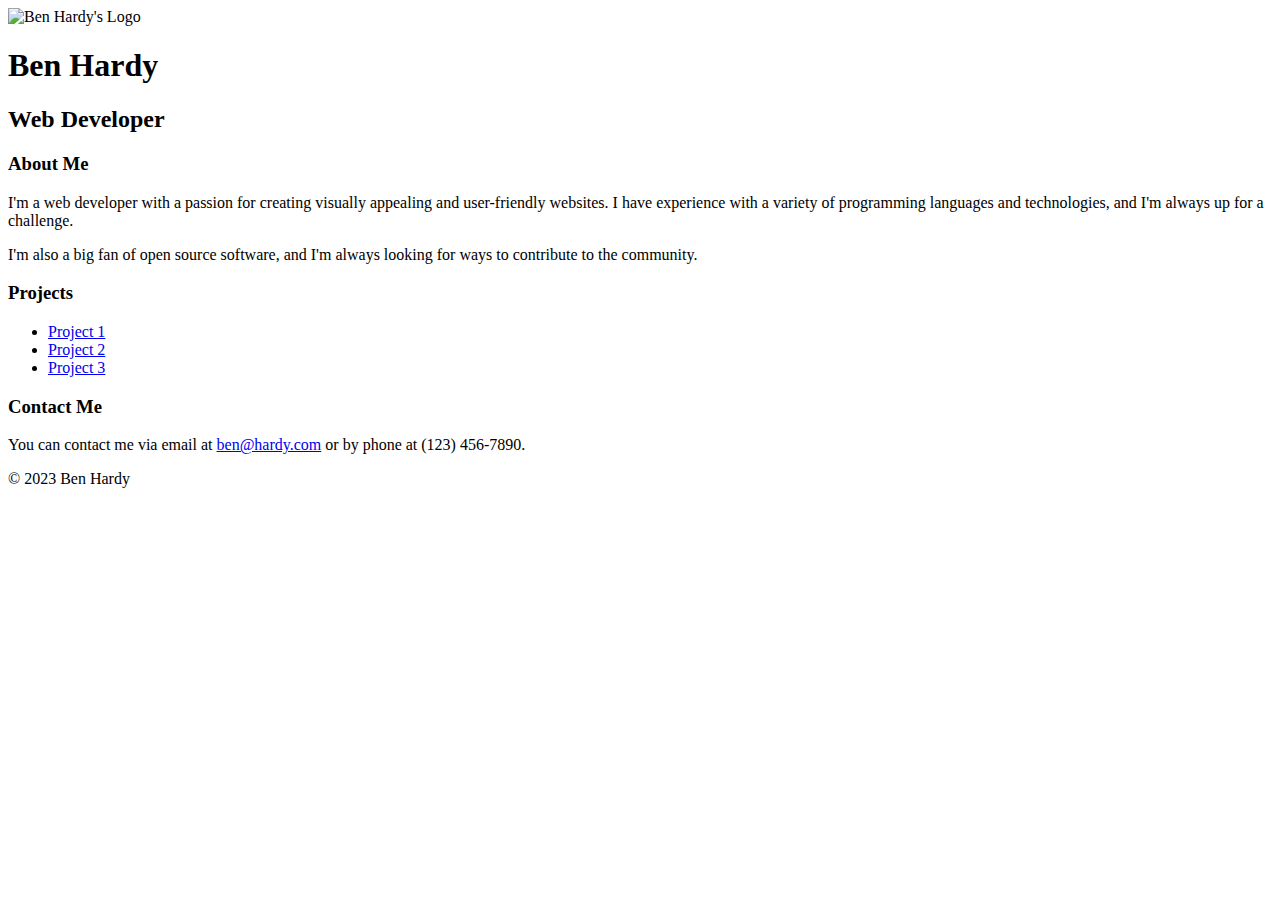
==== index.html @ a821797a "Initial Commit" ====
<!DOCTYPE html>
<html>
<head>
  <title>Ben Hardy's Homepage</title>
  <link rel="stylesheet" href="style.css">
</head>
<body>
  <header>
    <img src="logo.png" alt="Ben Hardy's Logo">
    <h1>Ben Hardy</h1>
    <h2>Web Developer</h2>
  </header>
  <main>
    <section>
      <h3>About Me</h3>
      <p>I'm a web developer with a passion for creating visually appealing and user-friendly websites. I have experience with a variety of programming languages and technologies, and I'm always up for a challenge.</p>
      <p>I'm also a big fan of open source software, and I'm always looking for ways to contribute to the community.</p>
    </section>
    <section>
      <h3>Projects</h3>
      <ul>
        <li><a href="project1.html">Project 1</a></li>
        <li><a href="project2.html">Project 2</a></li>
        <li><a href="project3.html">Project 3</a></li>
      </ul>
    </section>
    <section>
      <h3>Contact Me</h3>
      <p>You can contact me via email at <a href="mailto:ben@hardy.com">ben@hardy.com</a> or by phone at (123) 456-7890.</p>
    </section>
  </main>
  <footer>
    <p>&copy; 2023 Ben Hardy</p>
  </footer>
</body>
</html>
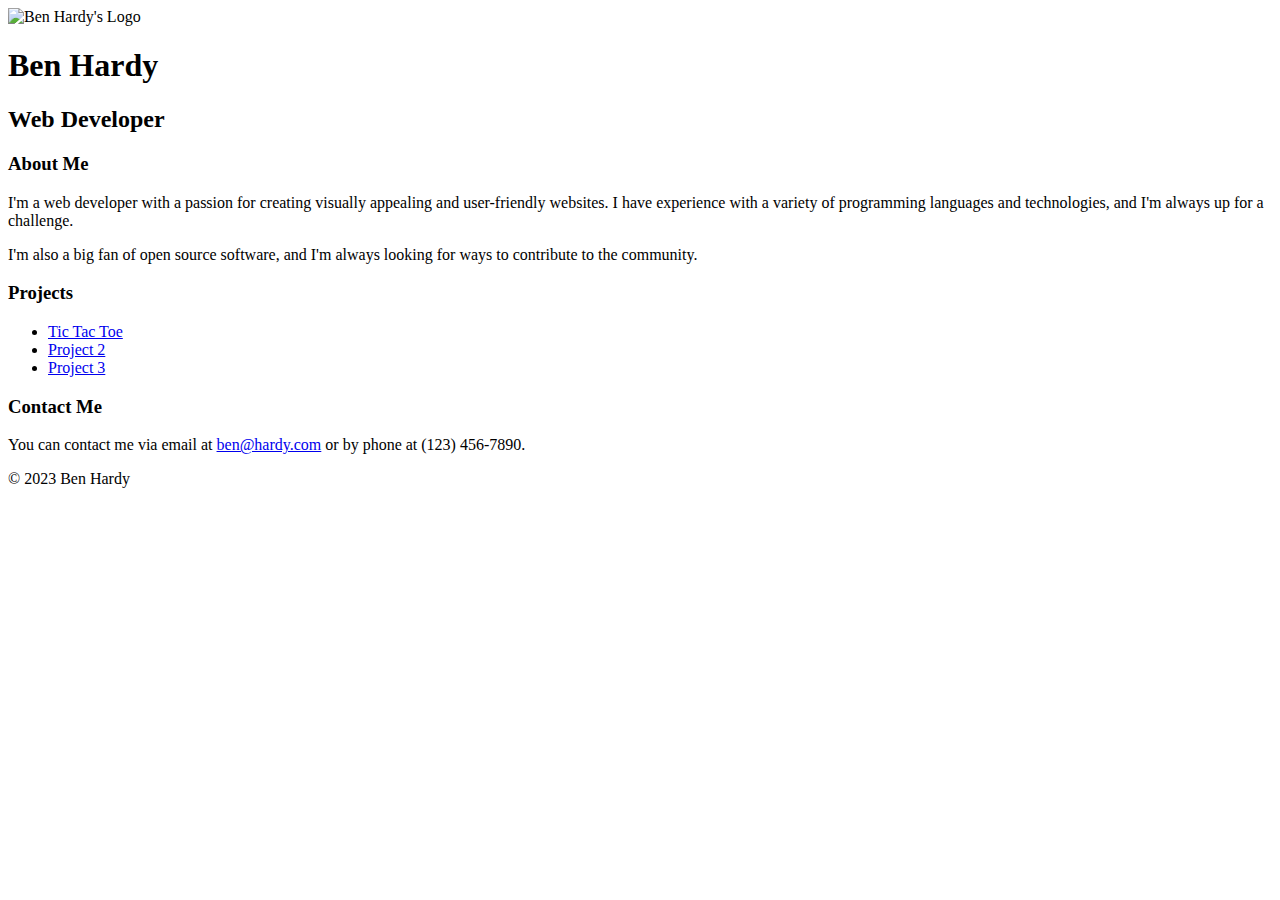
==== commit f66ba0bc: "Update number 1" ====
--- a/index.html
+++ b/index.html
@@ -7,7 +7,7 @@
 <body>
   <header>
     <img src="logo.png" alt="Ben Hardy's Logo">
-    <h1>Ben Hardy</h1>
+    <h1>Ben Hardy</h1> 
     <h2>Web Developer</h2>
   </header>
   <main>
@@ -19,7 +19,7 @@
     <section>
       <h3>Projects</h3>
       <ul>
-        <li><a href="project1.html">Project 1</a></li>
+        <li><a href="get_coding_2/tictactoe/tictactoe.html">Tic Tac Toe</a></li>
         <li><a href="project2.html">Project 2</a></li>
         <li><a href="project3.html">Project 3</a></li>
       </ul>
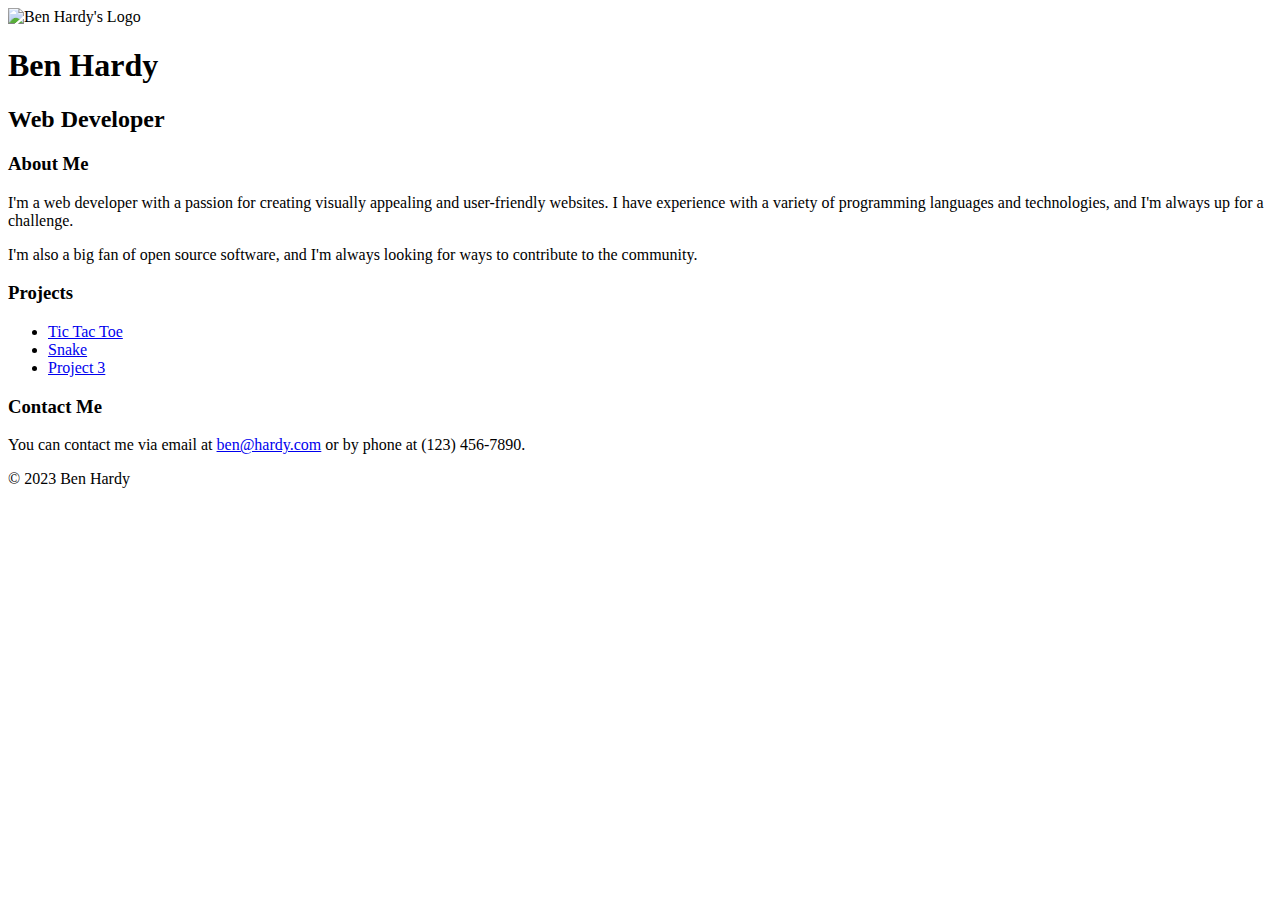
==== commit 7b4ed799: "Added snake page" ====
--- a/index.html
+++ b/index.html
@@ -20,7 +20,7 @@
       <h3>Projects</h3>
       <ul>
         <li><a href="get_coding_2/tictactoe/tictactoe.html">Tic Tac Toe</a></li>
-        <li><a href="project2.html">Project 2</a></li>
+        <li><a href="get_coding_2/snake/snake.html">Snake</a></li>
         <li><a href="project3.html">Project 3</a></li>
       </ul>
     </section>
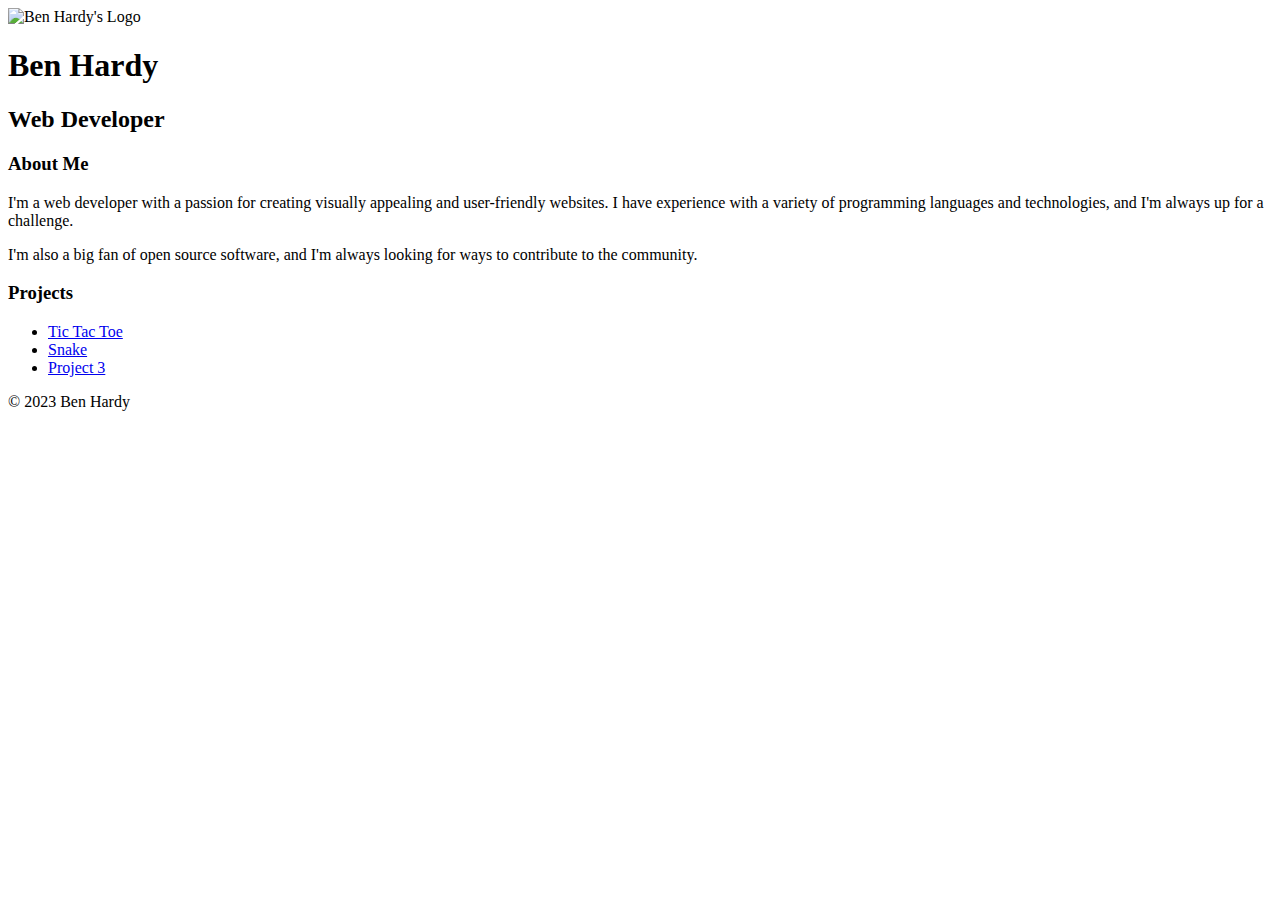
==== commit ec5b9f58: "fixed double click box" ====
--- a/index.html
+++ b/index.html
@@ -13,7 +13,8 @@
   <main>
     <section>
       <h3>About Me</h3>
-      <p>I'm a web developer with a passion for creating visually appealing and user-friendly websites. I have experience with a variety of programming languages and technologies, and I'm always up for a challenge.</p>
+      <p>I'm a web developer with a passion for creating visually appealing and user-friendly websites. 
+        I have experience with a variety of programming languages and technologies, and I'm always up for a challenge.</p>
       <p>I'm also a big fan of open source software, and I'm always looking for ways to contribute to the community.</p>
     </section>
     <section>
@@ -24,10 +25,6 @@
         <li><a href="project3.html">Project 3</a></li>
       </ul>
     </section>
-    <section>
-      <h3>Contact Me</h3>
-      <p>You can contact me via email at <a href="mailto:ben@hardy.com">ben@hardy.com</a> or by phone at (123) 456-7890.</p>
-    </section>
   </main>
   <footer>
     <p>&copy; 2023 Ben Hardy</p>
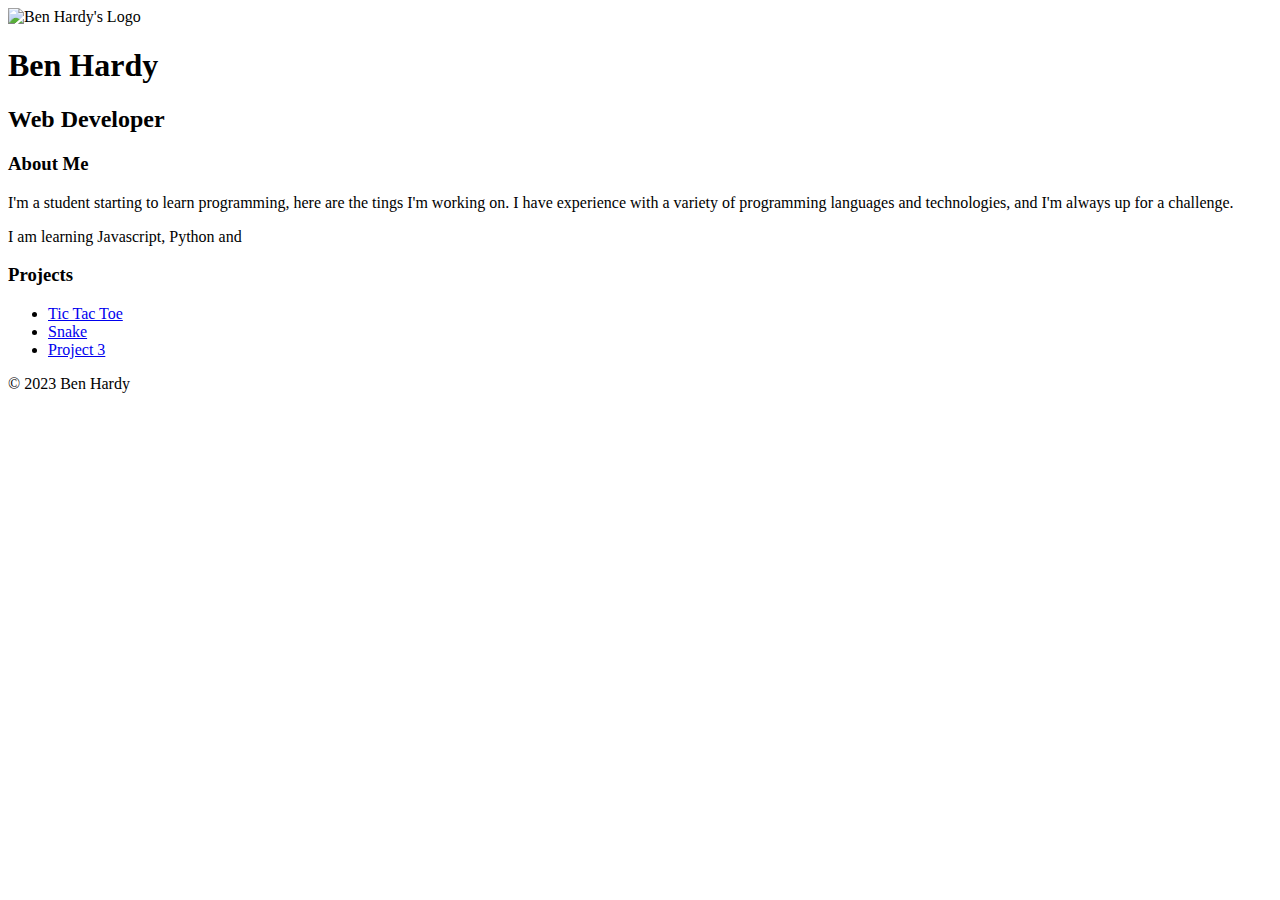
==== commit a447071c: "Finsihsing game" ====
--- a/index.html
+++ b/index.html
@@ -13,9 +13,9 @@
   <main>
     <section>
       <h3>About Me</h3>
-      <p>I'm a web developer with a passion for creating visually appealing and user-friendly websites. 
+      <p>I'm a student starting to learn programming, here are the tings I'm working on. 
         I have experience with a variety of programming languages and technologies, and I'm always up for a challenge.</p>
-      <p>I'm also a big fan of open source software, and I'm always looking for ways to contribute to the community.</p>
+      <p>I am learning Javascript, Python and </p>
     </section>
     <section>
       <h3>Projects</h3>
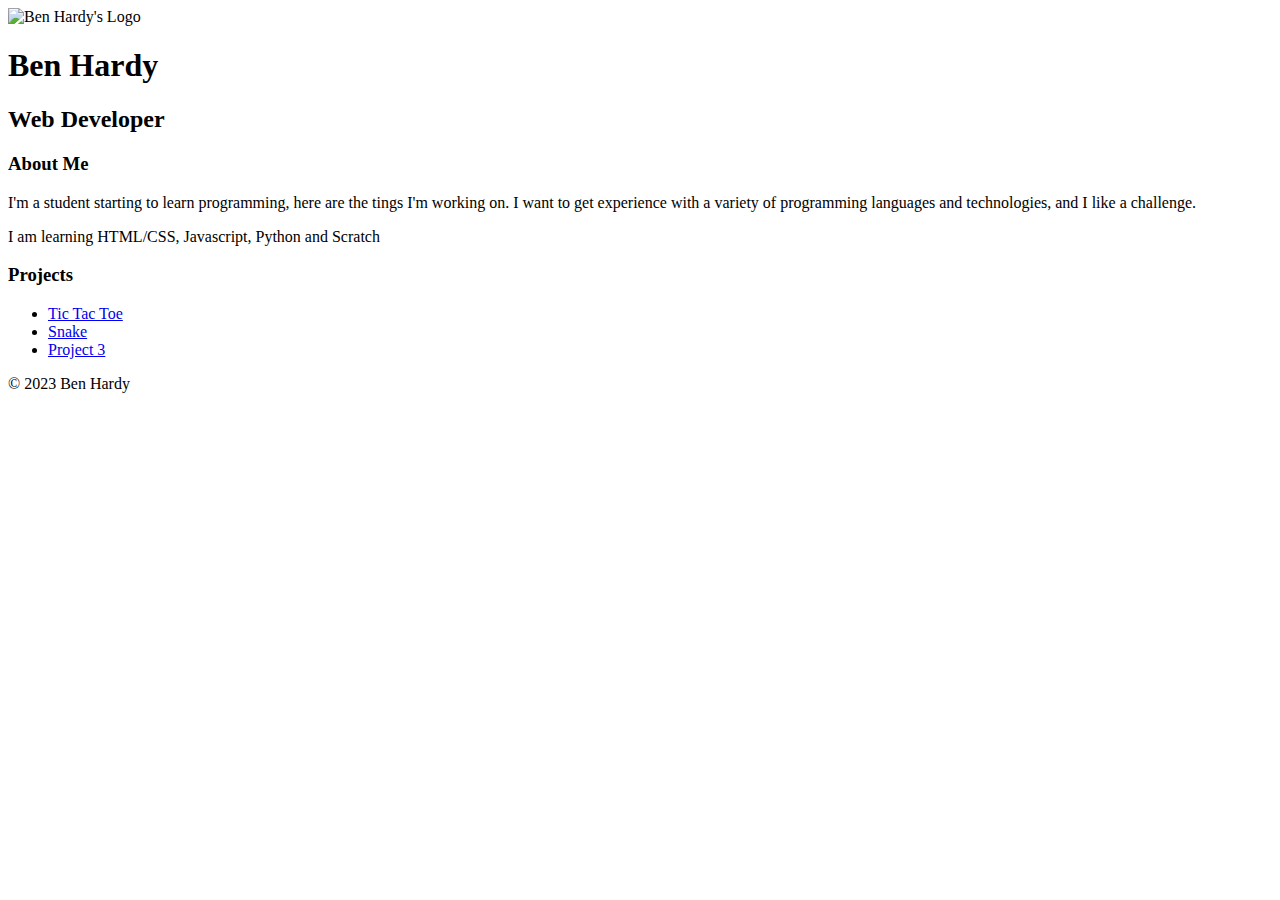
==== commit fe008de3: "Update index text" ====
--- a/index.html
+++ b/index.html
@@ -14,8 +14,8 @@
     <section>
       <h3>About Me</h3>
       <p>I'm a student starting to learn programming, here are the tings I'm working on. 
-        I have experience with a variety of programming languages and technologies, and I'm always up for a challenge.</p>
-      <p>I am learning Javascript, Python and </p>
+        I want to get experience with a variety of programming languages and technologies, and I like a challenge.</p>
+      <p>I am learning HTML/CSS, Javascript, Python and Scratch</p>
     </section>
     <section>
       <h3>Projects</h3>
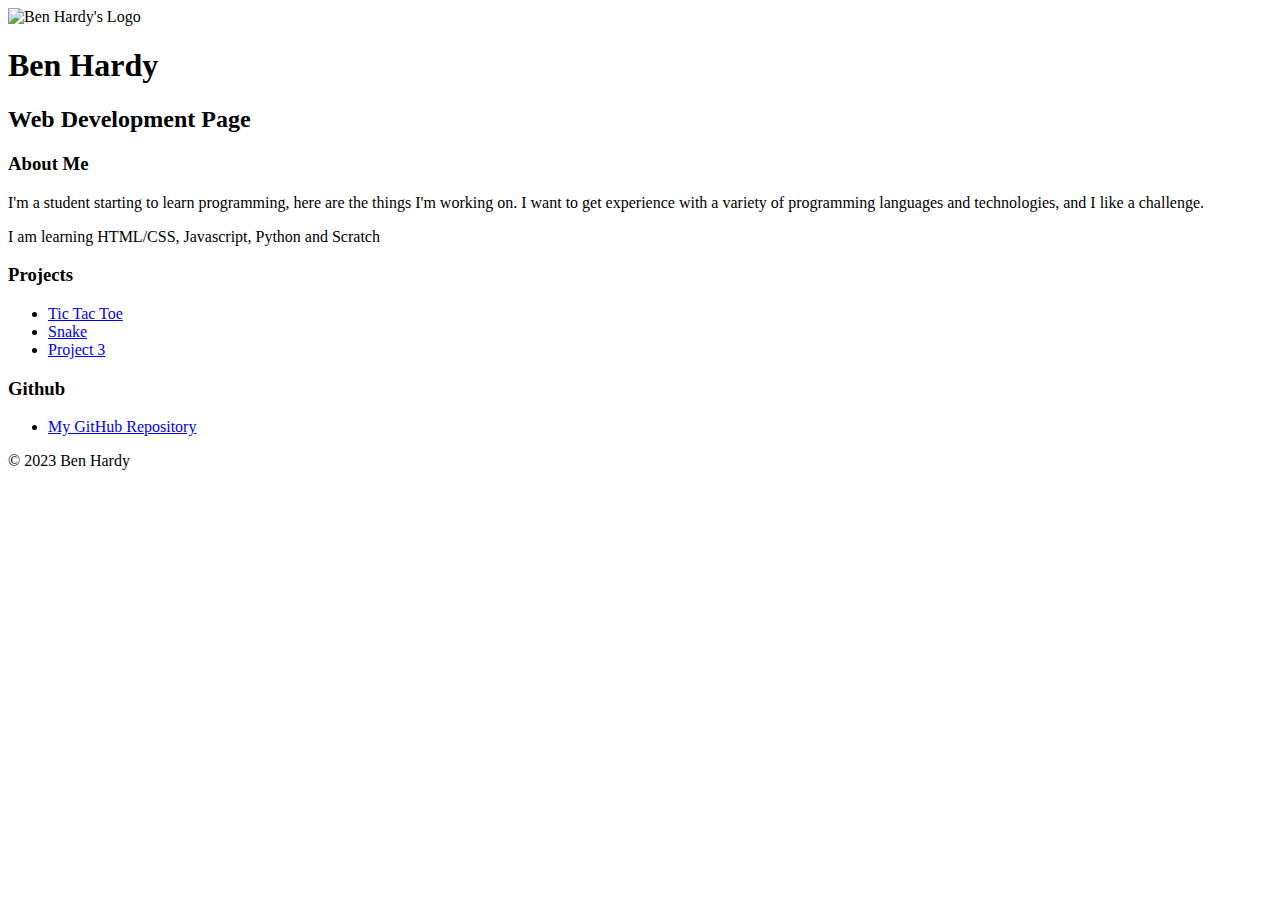
==== commit 16dbe4e0: "game build 6 make snake move" ====
--- a/index.html
+++ b/index.html
@@ -8,12 +8,12 @@
   <header>
     <img src="logo.png" alt="Ben Hardy's Logo">
     <h1>Ben Hardy</h1> 
-    <h2>Web Developer</h2>
+    <h2>Web Development Page</h2>
   </header>
   <main>
     <section>
       <h3>About Me</h3>
-      <p>I'm a student starting to learn programming, here are the tings I'm working on. 
+      <p>I'm a student starting to learn programming, here are the things I'm working on. 
         I want to get experience with a variety of programming languages and technologies, and I like a challenge.</p>
       <p>I am learning HTML/CSS, Javascript, Python and Scratch</p>
     </section>
@@ -25,6 +25,12 @@
         <li><a href="project3.html">Project 3</a></li>
       </ul>
     </section>
+    <section>
+      <h3>Github</h3>
+      <ul>
+        <li><a href="https://github.com/benghardy">My GitHub Repository</a></li>
+      </ul>
+    </section>
   </main>
   <footer>
     <p>&copy; 2023 Ben Hardy</p>
